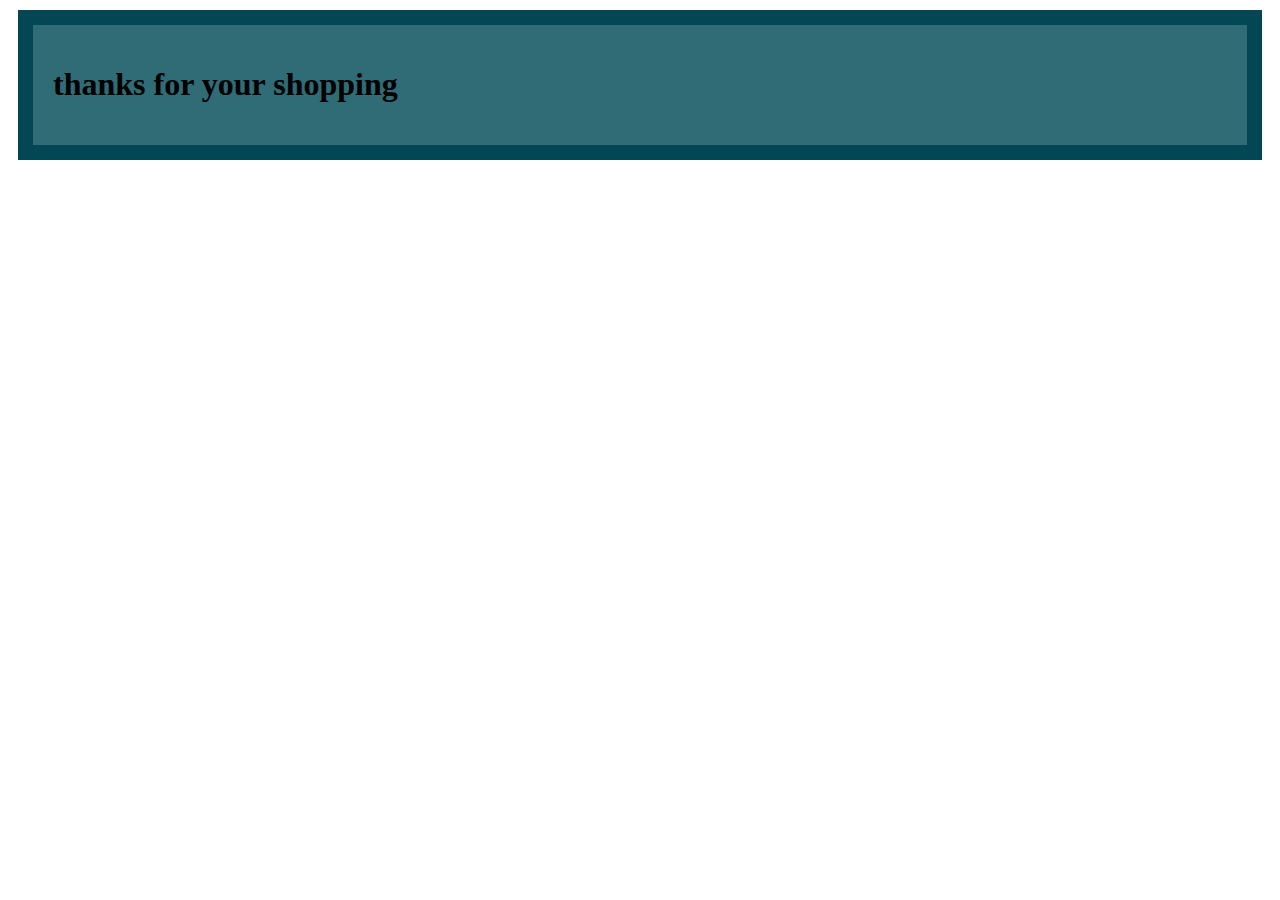
==== result.html @ 7aafe4e5 "project 2.1" ====
<!DOCTYPE html>
<html lang="en">
<head>
    <meta charset="UTF-8">
    <meta name="viewport" content="width=device-width, initial-scale=1.0">
    <title>Document</title>
    <link rel="stylesheet" href="style.css">
</head>
<body>
    <div class="menu">
        <h1>thanks for your shopping</h1>
        <div id="results"></div>
    </div>
</body>
</html>

<style></style>

<script>
    const resultsList = document.getElementById('results')

    new URLSearchParams(window.location.search).forEach(
        (value, name) => {
            resultsList.append(`${name}: ${value}`);
            resultsList.append(document.createElement('br'))
        }
    )
</script>
---- style.css ----
.car{
    display: flex;
    overflow: auto;
    justify-content: space-around; 
    flex-wrap: wrap;
    background-color: #306c75;
}

.marka-car{
    display: flex;
    flex-direction: column;
    align-items: center;
    margin: 10px;
    padding: 20px;
    color: #306c75;
    background-color: #024753;
}

.marka-car img {
    width: 1800px;
    height: auto;
    box-sizing: border-box;
  }

.form {
    display: flex;
    justify-content: center;
    background-color: #024753;
  }
  
.user{
    flex-direction: column;
    background-color: #306c75;
    border: 2px solid #024753;
    /* height: 100px; */
    width: 850px;
    margin: 25px;
  }

.configuration{
    flex-direction: column;
    background-color: #306c75;
    border: 2px solid #024753;
    /* height: 100px; */
    width: 850px;
    margin: 25px;
}

.buying button{
  background-color: #024753;
  color: white;
  border: none;
  cursor: pointer;
  height: 40px;
  width: 80px;
  justify-content: center;
}

input[type="name"],
input[type="email"] {
  width: auto;
  padding: 10px;
  margin-top: 5px;
  border: 1px solid #024753;
  border-radius: 4px;
}

.menu{
  flex-direction: column;
  background-color: #306c75;
  border: 15px solid #024753;
  margin: 10px;
  padding: 20px;
}
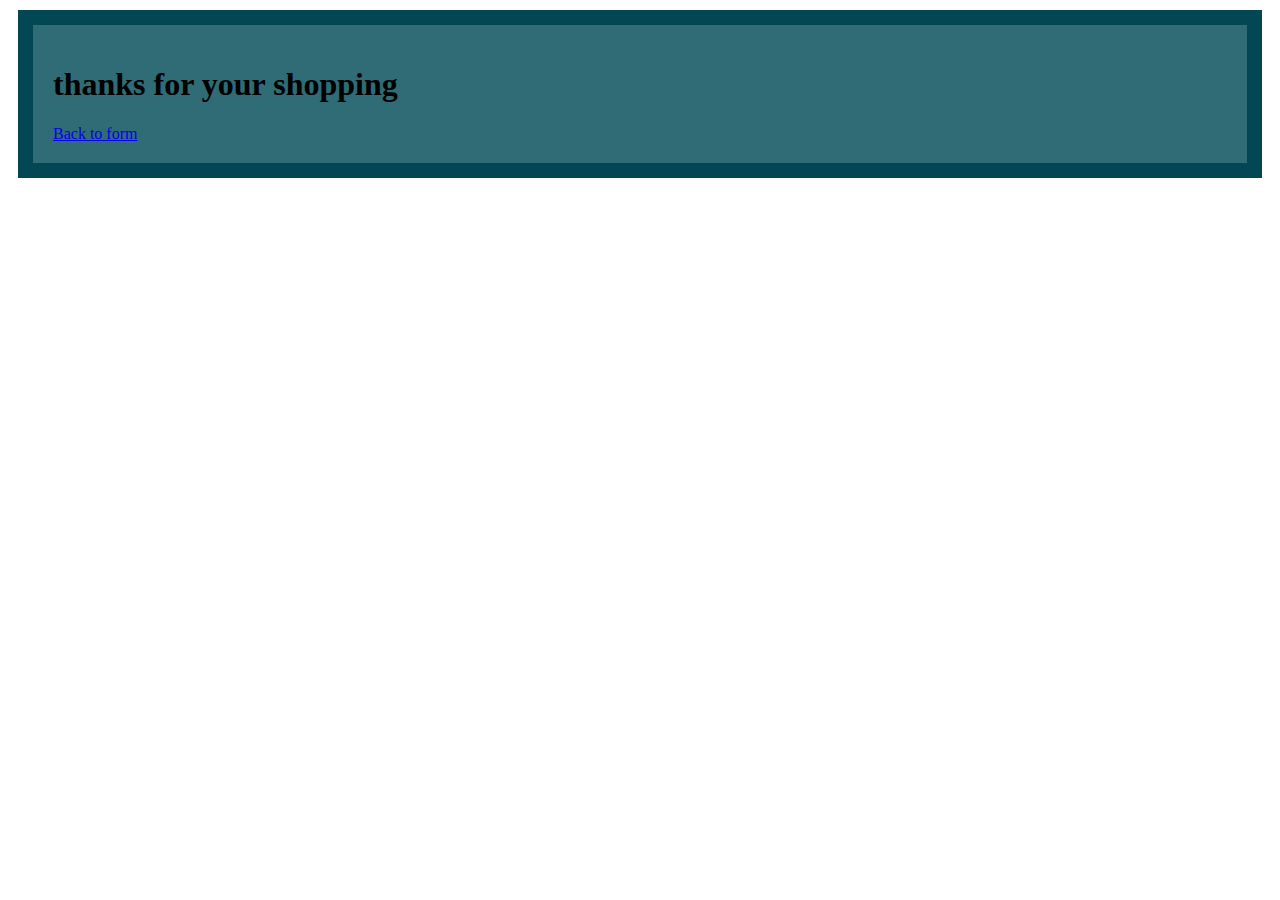
==== commit 2b9be470: "Update result.html" ====
--- a/result.html
+++ b/result.html
@@ -10,6 +10,7 @@
     <div class="menu">
         <h1>thanks for your shopping</h1>
         <div id="results"></div>
+        <a href="./index.html">Back to form</a>
     </div>
 </body>
 </html>
@@ -25,4 +26,4 @@
             resultsList.append(document.createElement('br'))
         }
     )
-</script>+</script>
